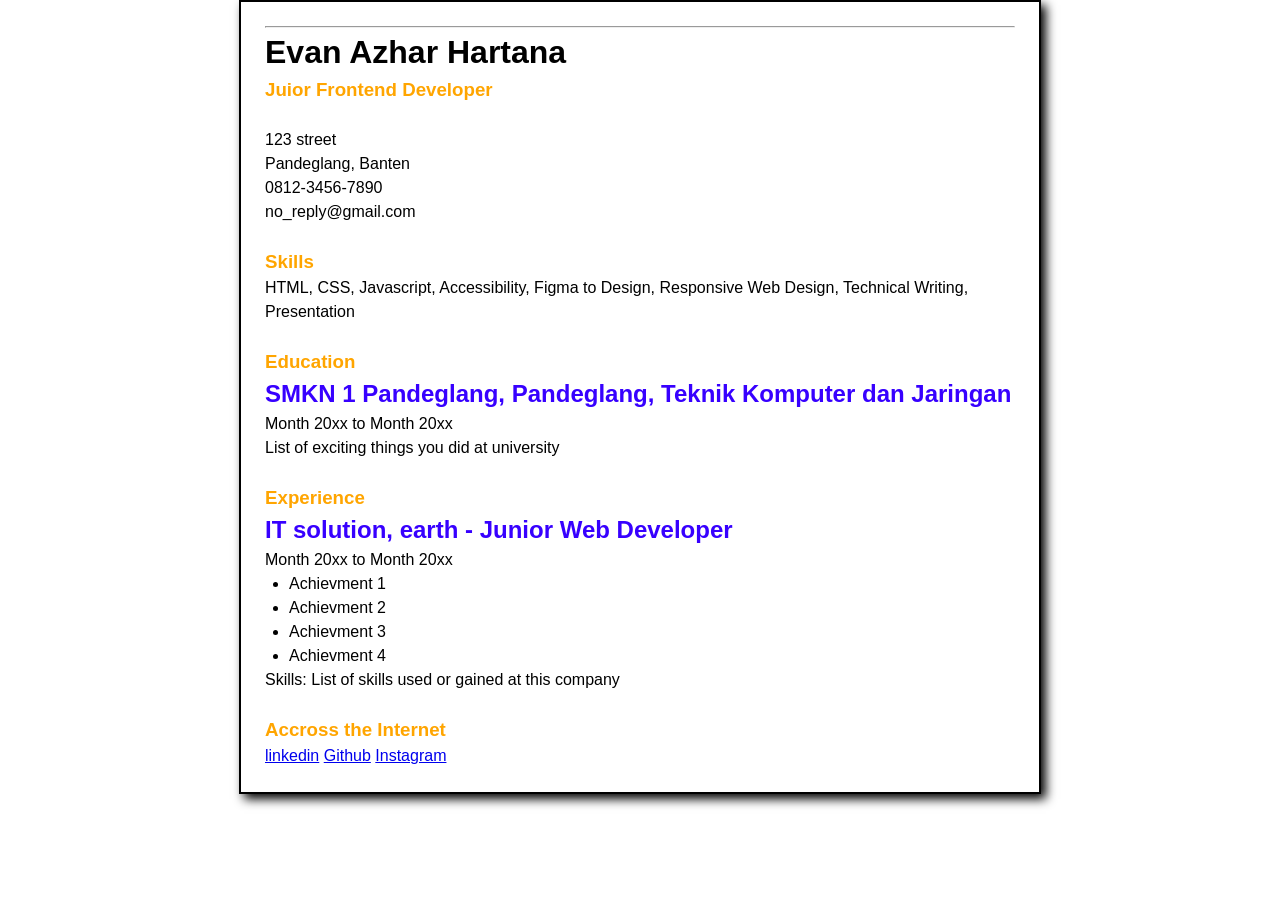
==== frontend-roadmap/beginner/01-single-page-cv/single-page-cv.html @ 5f51f645 "first commit" ====
<!DOCTYPE html>
<html lang="en">
  <head>
    <meta charset="UTF-8" />
    <meta name="viewport" content="width=device-width, initial-scale=1.0" />
    <meta name="description" content="Curiculum Vitae Evan Azhar Hartana">
    <meta content="" property="og:title">
    <title>Single Page CV</title>
    <link rel="shortcut icon" href="favicon.png" type="image/x-icon">
    
  </head>
  <style>
    * {
      font-family: "Segoe UI", Tahoma, Geneva, Verdana, sans-serif;
      padding: 0;
      margin: 0;
    }

    .container{
        max-width: 750px;
        margin: 0 auto;
        padding: 24px;
        border: 2px solid black;
        box-shadow: 5px 5px 10px black;
        line-height: 1.5;
    } 
    h3 {
      color: orange;
    }

    h2 {
      color: rgb(55, 0, 255);
    }

    ul{
        margin-left: 24px;
    }
  </style>
  <body>
    <div class="container">
      <hr />
      <h1>Evan Azhar Hartana</h1>
      <h3>Juior Frontend Developer</h3>
      <br />
      <p>123 street</p>
      <p>Pandeglang, Banten</p>
      <p>0812-3456-7890</p>
      <p>no_reply@gmail.com</p>
      <br />
      <h3>Skills</h3>
      <p>
        HTML, CSS, Javascript, Accessibility, Figma to Design, Responsive Web
        Design, Technical Writing, Presentation
      </p>
      <br />
      <h3>Education</h3>
      <h2>SMKN 1 Pandeglang, Pandeglang, Teknik Komputer dan Jaringan</h2>
      <p>Month 20xx to Month 20xx</p>
      <p>List of exciting things you did at university</p>
      <br />
      <h3>Experience</h3>
      <h2>IT solution, earth - Junior Web Developer</h2>
      <p>Month 20xx to Month 20xx</p>
      <ul>
        <li>Achievment 1</li>
        <li>Achievment 2</li>
        <li>Achievment 3</li>
        <li>Achievment 4</li>
      </ul>
      <p>Skills: List of skills used or gained at this company</p>
      <br />
      <h3>Accross the Internet</h3>
      <a href="#">linkedin</a>
      <a href="#">Github</a>
      <a href="#">Instagram</a>
    </div>
  </body>
</html>
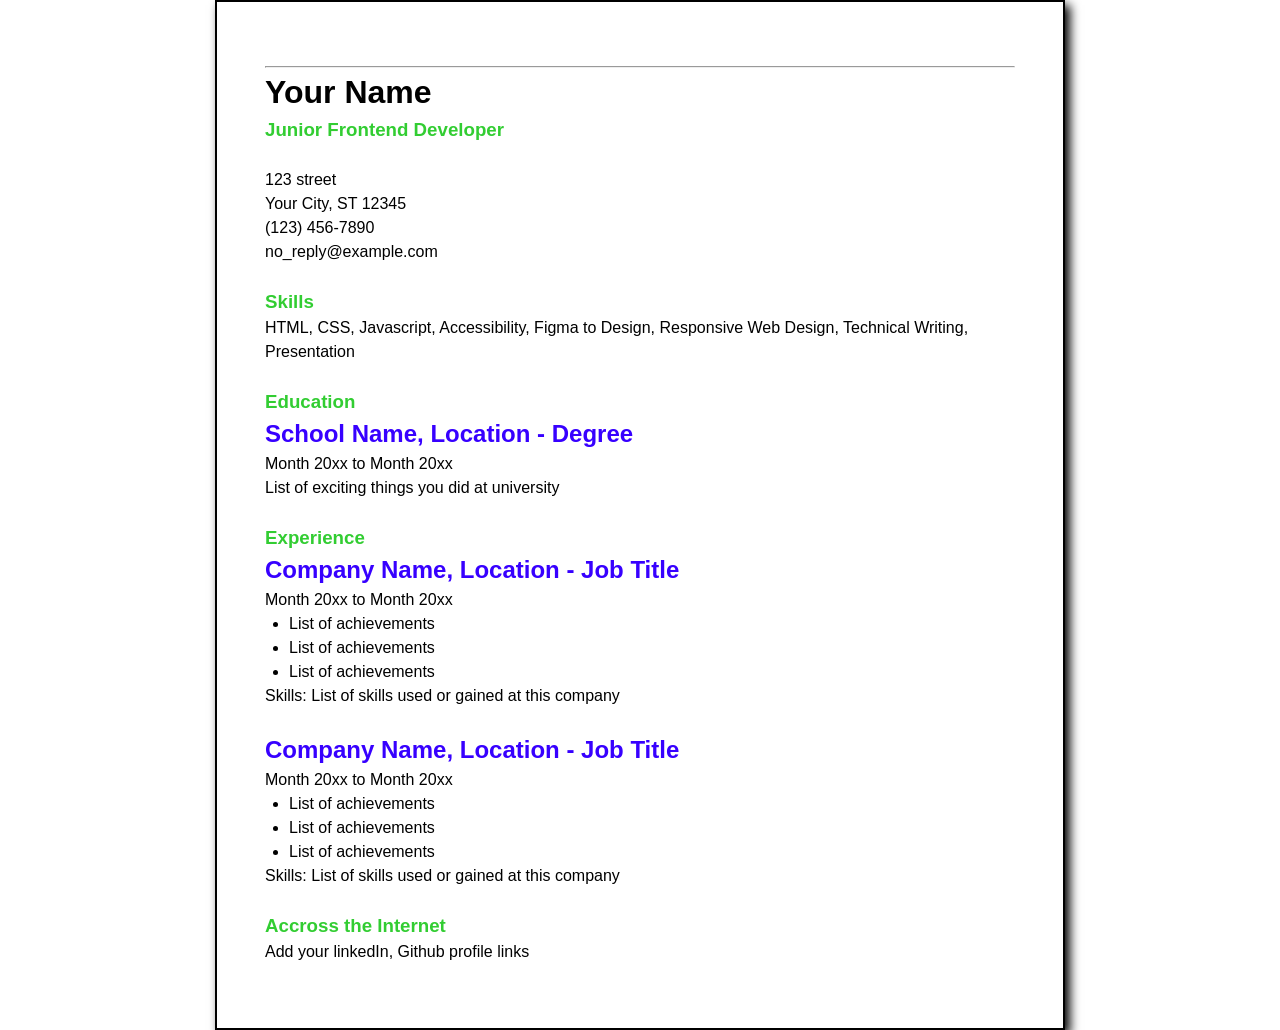
==== commit 26dc6629: "feat: single page cv" ====
--- a/frontend-roadmap/beginner/01-single-page-cv/single-page-cv.html
+++ b/frontend-roadmap/beginner/01-single-page-cv/single-page-cv.html
@@ -11,7 +11,7 @@
   </head>
   <style>
     * {
-      font-family: "Segoe UI", Tahoma, Geneva, Verdana, sans-serif;
+      font-family: Calibri ,sans-serif;
       padding: 0;
       margin: 0;
     }
@@ -19,13 +19,13 @@
     .container{
         max-width: 750px;
         margin: 0 auto;
-        padding: 24px;
+        padding: 64px 48px;
         border: 2px solid black;
         box-shadow: 5px 5px 10px black;
         line-height: 1.5;
     } 
     h3 {
-      color: orange;
+      color: limegreen;
     }
 
     h2 {
@@ -39,13 +39,13 @@
   <body>
     <div class="container">
       <hr />
-      <h1>Evan Azhar Hartana</h1>
-      <h3>Juior Frontend Developer</h3>
+      <h1>Your Name</h1>
+      <h3>Junior Frontend Developer</h3>
       <br />
       <p>123 street</p>
-      <p>Pandeglang, Banten</p>
-      <p>0812-3456-7890</p>
-      <p>no_reply@gmail.com</p>
+      <p>Your City, ST 12345</p>
+      <p>(123) 456-7890</p>
+      <p>no_reply@example.com</p>
       <br />
       <h3>Skills</h3>
       <p>
@@ -54,25 +54,33 @@
       </p>
       <br />
       <h3>Education</h3>
-      <h2>SMKN 1 Pandeglang, Pandeglang, Teknik Komputer dan Jaringan</h2>
+      <h2>School Name, Location - Degree</h2>
       <p>Month 20xx to Month 20xx</p>
       <p>List of exciting things you did at university</p>
       <br />
       <h3>Experience</h3>
-      <h2>IT solution, earth - Junior Web Developer</h2>
+      <h2>Company Name, Location - Job Title</h2>
       <p>Month 20xx to Month 20xx</p>
       <ul>
-        <li>Achievment 1</li>
-        <li>Achievment 2</li>
-        <li>Achievment 3</li>
-        <li>Achievment 4</li>
+        <li>List of achievements</li>
+        <li>List of achievements</li>
+        <li>List of achievements</li>
+      
+      </ul>
+      <p>Skills: List of skills used or gained at this company</p>
+      <br />
+       <h2>Company Name, Location - Job Title</h2>
+      <p>Month 20xx to Month 20xx</p>
+      <ul>
+        <li>List of achievements</li>
+        <li>List of achievements</li>
+        <li>List of achievements</li>
+      
       </ul>
       <p>Skills: List of skills used or gained at this company</p>
       <br />
       <h3>Accross the Internet</h3>
-      <a href="#">linkedin</a>
-      <a href="#">Github</a>
-      <a href="#">Instagram</a>
+      <p>Add your linkedIn, Github profile links</p>
     </div>
   </body>
 </html>
